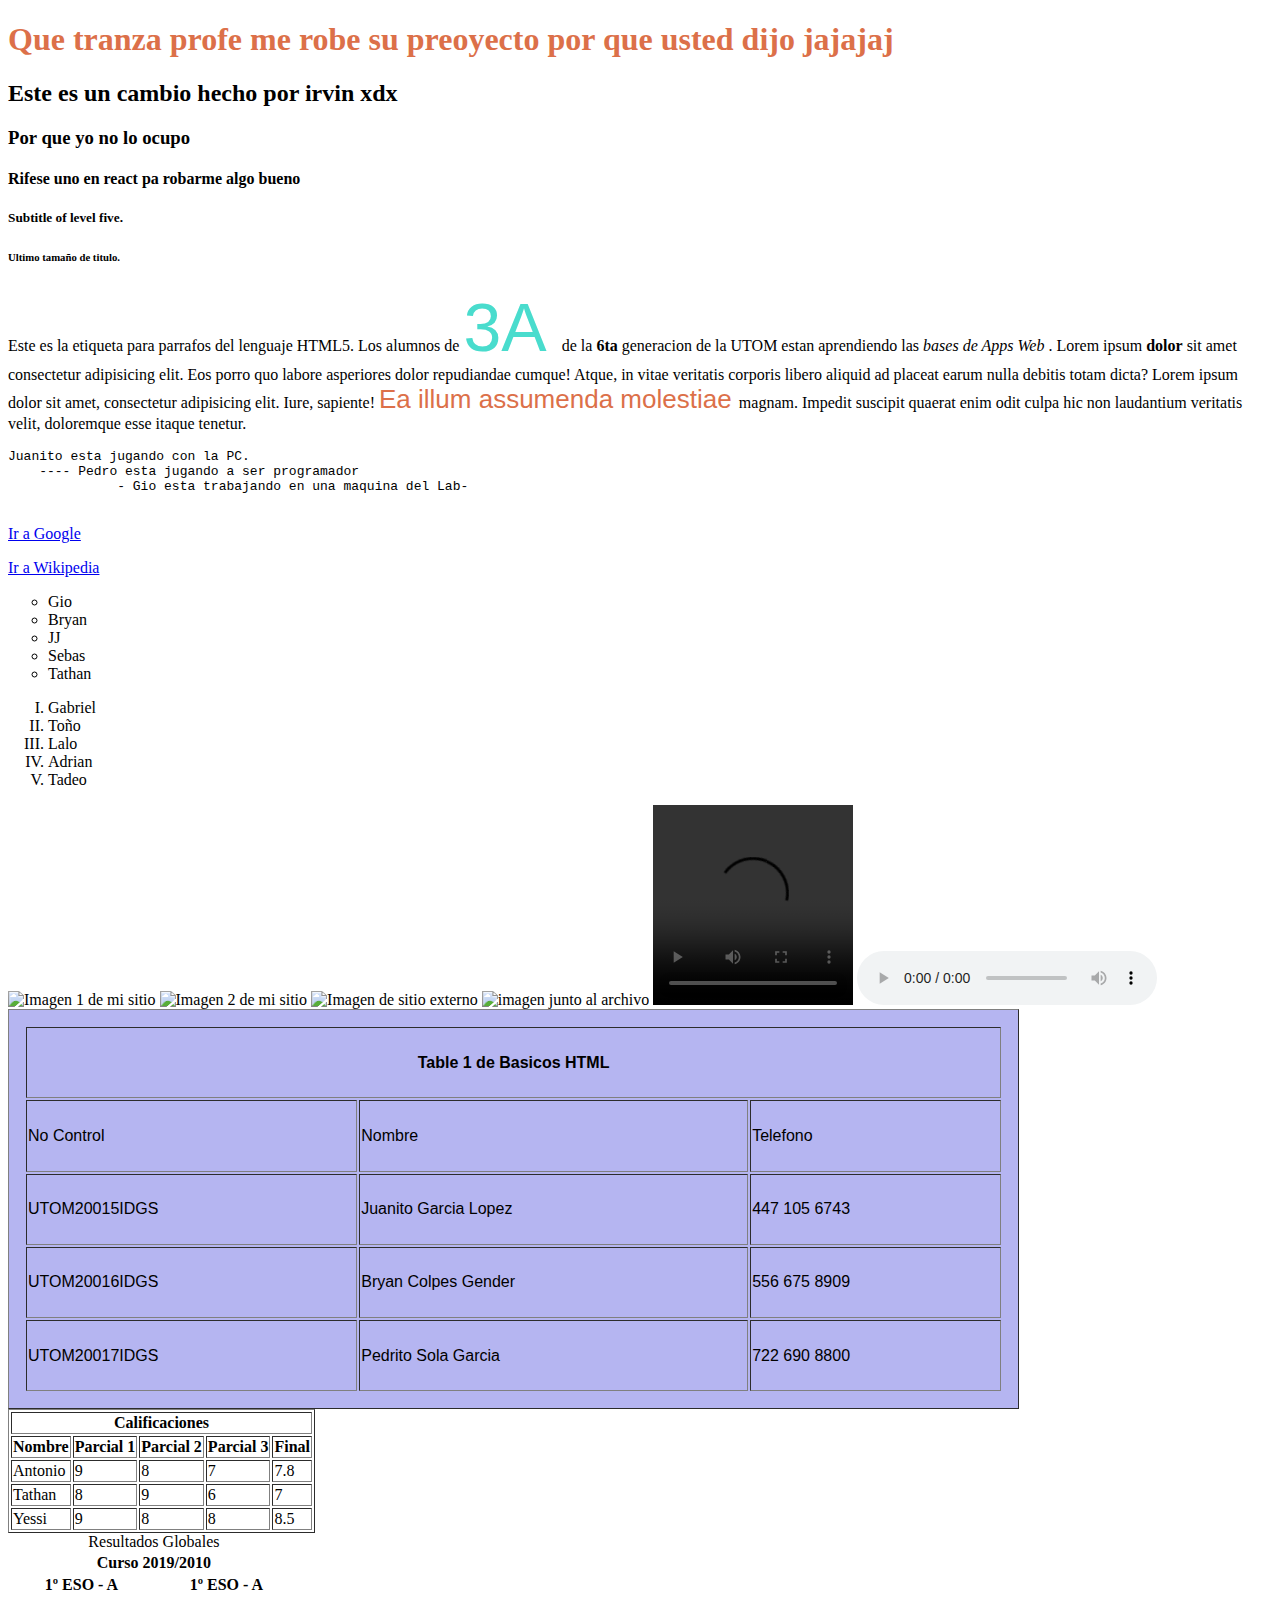
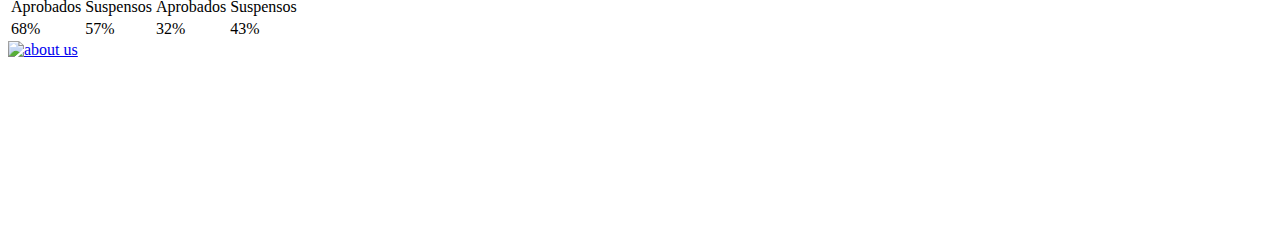
==== index.html @ 326a5d99 "Merge pull request #5 from Irvin64/main" ====
<!DOCTYPE html>  <!-- Tipo de Archivo -> HTML5 -->
<html lang="es"> <!-- Etiqueta base del archivo -->
<head>  <!-- Cabeza del sitio donde encontramos los metadatos y estilos -->
  <meta charset="UTF-8">  <!-- Tipo de Escritura (incluye la ñ) -->
  <meta http-equiv="X-UA-Compatible" content="IE=edge">  <!-- compatibilidad con Internet Explorer -->
  <meta name="viewport" content="width=device-width, initial-scale=1.0">  <!-- Permite la responsividad -->
  <meta name="description" content="Este es el primer Hola mundo de HTML de la clase Apps web">
  <meta name="author" content="Tim Rvys" />
  <meta name="keywords" content="hola, mundo, apps, web, tic, utom" />
  <title>Repositorio Profe</title>
  <style>
    h1 {
      color: #dc7049;
    }
    span {
      color: #49dccd;
      font-family:'Franklin Gothic Medium', 'Arial Narrow', Arial, sans-serif;
      font-size: 68px;
    }
    #segundo{
      color: #dc7049;
      font-size: 26px;
    }
  </style>
  <link rel="stylesheet" href="">
</head>
<body>
  <h1>Que tranza profe me robe su preoyecto por que usted dijo jajajaj</h1>
  <h2>Este es un cambio hecho por irvin xdx</h2>
  <h3>Por que yo no lo ocupo</h3>
  <h4>Rifese uno en react pa robarme algo bueno</h4>
  <h5>Subtitle of level five.</h5>
  <h6>Ultimo tamaño de titulo.</h6>
  <p>Este es la etiqueta para parrafos del lenguaje HTML5.
    Los alumnos de <span> 3A </span> de la <b> 6ta </b> generacion de la UTOM estan
    aprendiendo las <i> bases de Apps Web </i>.
    Lorem ipsum <strong>dolor</strong> sit amet consectetur adipisicing elit. Eos 
    porro quo labore asperiores dolor repudiandae cumque! Atque, 
    in vitae veritatis corporis libero aliquid ad placeat earum 
    nulla debitis totam dicta?
    Lorem ipsum dolor sit amet, consectetur adipisicing elit. Iure, 
    sapiente! <span id="segundo">Ea illum assumenda molestiae </span> magnam. Impedit suscipit 
    quaerat enim odit culpa hic non laudantium veritatis velit, 
    doloremque esse itaque tenetur.
  </p>
  <pre>Juanito esta jugando con la PC.
    ---- Pedro esta jugando a ser programador        
              - Gio esta trabajando en una maquina del Lab-
  </pre>
  <p>
  <a href="https://www.google.com"> Ir a Google </a>
  </p>
  <a href="https://www.wikipedia.com" target="_blank" rel="noopener noreferrer"> Ir a Wikipedia </a>

  <ul type="circle">   <!-- square -->
    <li>Gio</li>
    <li>Bryan</li>
    <li>JJ</li>
    <li>Sebas</li>
    <li>Tathan</li>
  </ul>
  <ol type="I">     <!-- a, A, i, I -->
    <li>Gabriel</li>
    <li>Toño</li>
    <li>Lalo</li>
    <li>Adrian</li>
    <li>Tadeo</li>
  </ol>

  <img src="./images/graficas/imagen1.jpg" alt="Imagen 1 de mi sitio" width="300" height="300" />
  <img src="./images/portables/icono.png" alt="Imagen 2 de mi sitio" width="200" height="200" />
  <img src="https://www.ionos.es/digitalguide/fileadmin/DigitalGuide/Teaser/web-apps-t.jpg" alt="Imagen de sitio externo" width="350" height="350" />
  
  <img src="./favicon.png" width="200" height="200" alt="imagen junto al archivo"/>

  <!-- TAREA etiquetas de video y de audio -->
  <video src="./videos/video1.mp4" controls  width="200" height="200">
  </video>
  <audio src="./audios/musica2.mp3" controls ></audio>
  <!-- <iframe width="560" height="315" 
  src="https://www.youtube.com/embed/rJuk_PHKQME" 
  title="YouTube video player" frameborder="0" 
  allow="accelerometer; autoplay; clipboard-write; encrypted-media; gyroscope; picture-in-picture" allowfullscreen></iframe> -->
  
  <table border="1" 
  style="width:80%; height:400px; padding: 15px; background-color:#b5b5f1; 
  font-family: 'Segoe UI', Tahoma, Geneva, Verdana, sans-serif;">     <!-- Para hacer la tabla -->
    <tr>            <!-- th Es para los titulos de las tablas -->
      <th colspan="3">Table 1 de Basicos HTML</th>     <!-- td Columnas de la tabla -->
    </tr>
    <tr>
      <td>No Control</td>
      <td>Nombre</td>
      <td>Telefono</td>
    </tr>       <!-- tr Son para los renglones de la tabla -->
    <tr>
      <td>UTOM20015IDGS</td>
      <td>Juanito Garcia Lopez</td>
      <td>447 105 6743</td>
    </tr>
    <tr>
      <td>UTOM20016IDGS</td>
      <td>Bryan Colpes Gender</td>
      <td>556 675 8909</td>
    </tr>
    <tr>
      <td>UTOM20017IDGS</td>
      <td>Pedrito Sola Garcia</td>
      <td>722 690 8800</td>
    </tr>
  </table>

  <table border="1">
    <thead>
      <tr>
        <th colspan="5">Calificaciones</th>
      </tr>
      <tr>
        <th>Nombre</th>
        <th>Parcial 1</th>
        <th>Parcial 2</th>
        <th>Parcial 3</th>
        <th>Final</th>
      </tr>
    </thead>
    <tbody>
      <tr>
        <td>Antonio</td>
        <td>9</td>
        <td>8</td>
        <td>7</td>
        <td>7.8</td>
      </tr>
      <tr>
        <td>Tathan</td>
        <td>8</td>
        <td>9</td>
        <td>6</td>
        <td>7</td>
      </tr>
      <tr>
        <td>Yessi</td>
        <td>9</td>
        <td>8</td>
        <td>8</td>
        <td>8.5</td>
      </tr>
    </tbody>
  </table>
  <table>
    <caption>Resultados Globales</caption>
    <tr>
      <th colspan="4">Curso 2019/2010</th>
    </tr>
    <tr>
      <th colspan="2">1º ESO - A</th>
      <th colspan="2">1º ESO - A</th>
    </tr>
    <tr>
      <td>Aprobados</td>
      <td>Suspensos</td>
      <td>Aprobados</td>
      <td>Suspensos</td>
    </tr>
    <tr>
      <td>68%</td>
      <td>57%</td>
      <td>32%</td>
      <td>43%</td>
    </tr>
  </table>
  <!-- WWW 	Que es?, donde surgió?, porque surgió?. 
  Hosting	Tipos de hosting, ventajas y desventajas de cada uno, 
  ejemplos de cada uno.-->

  <a href="./about.html"> <img src="./images/graficas/next.jpg" alt="about us" 
    width="100" height="100"/> </a>

  <p>&nbsp;</p>
  <p>&nbsp;</p>
  <p>&nbsp;</p>
  <p>&nbsp;</p>
  <p>&nbsp;</p>
</body>
</html>
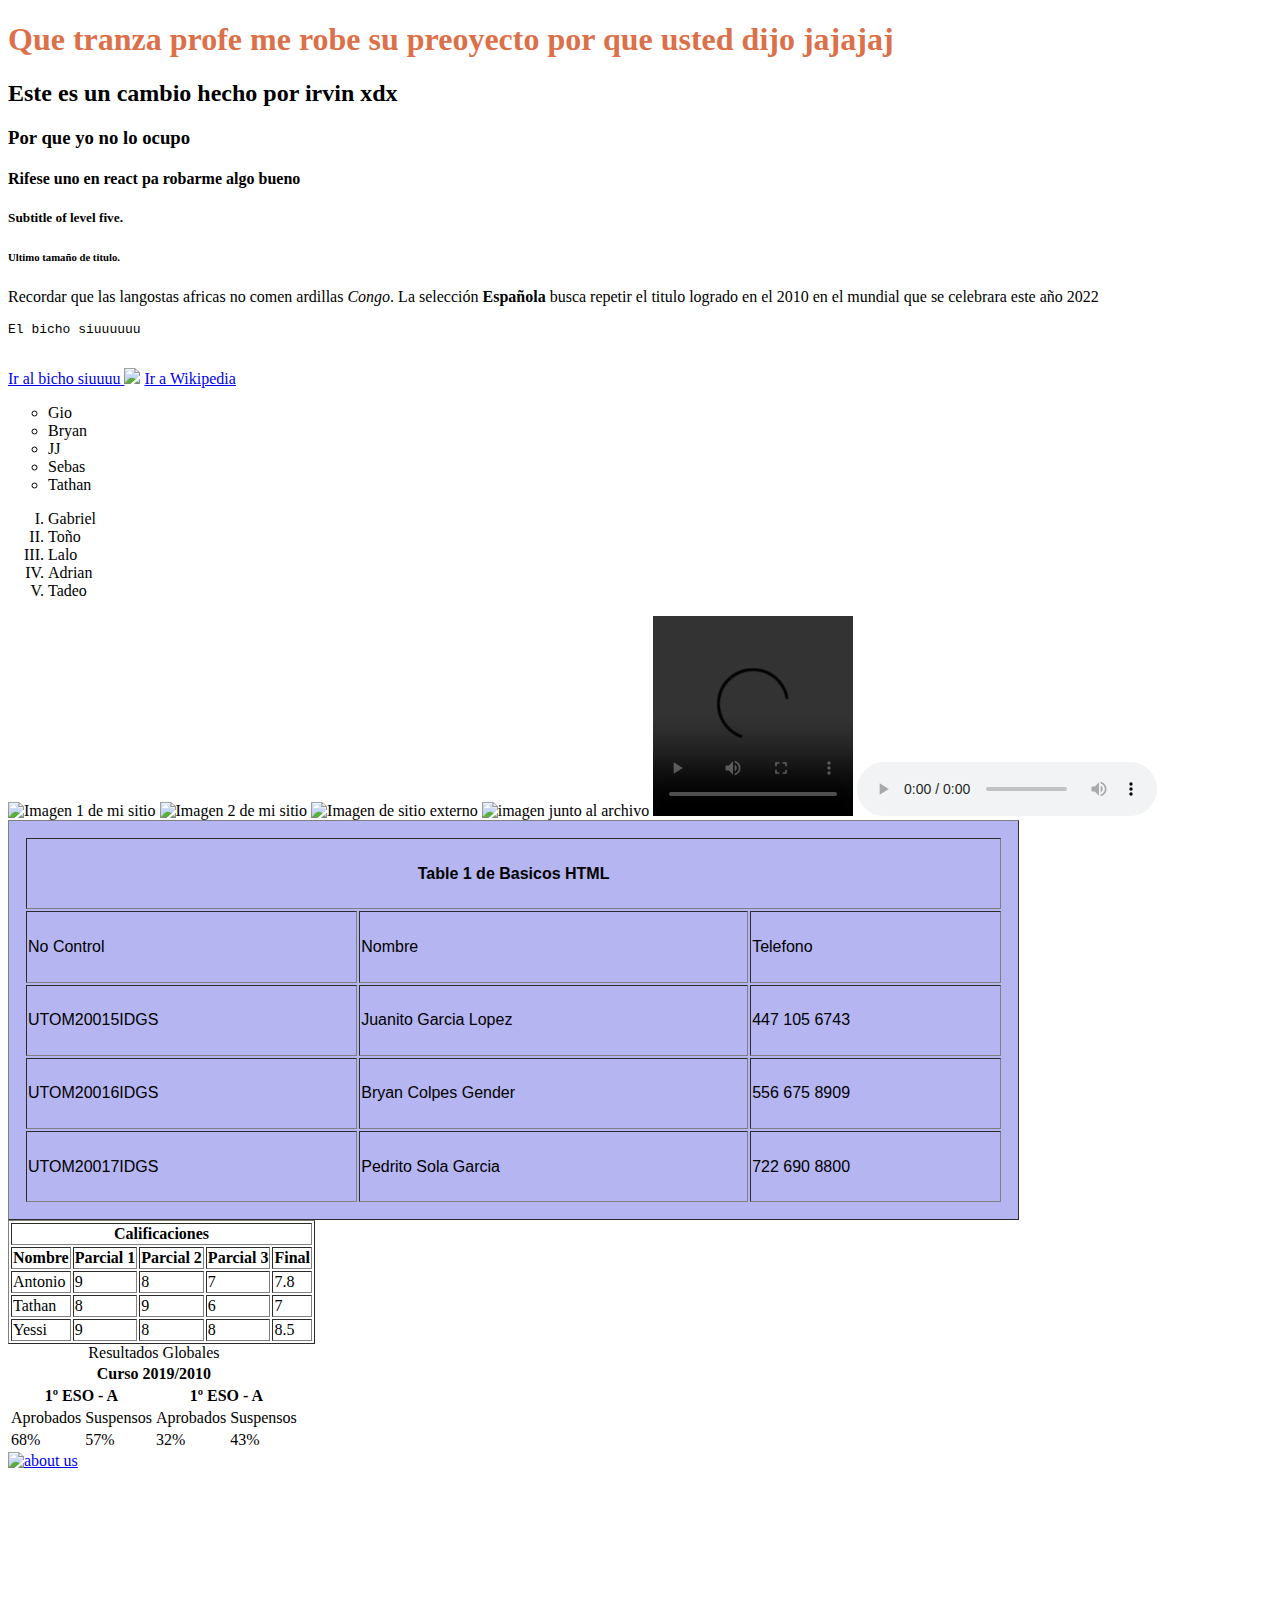
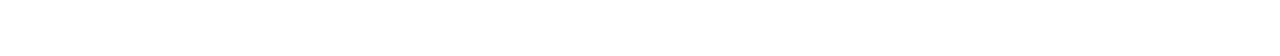
==== commit 6cafa844: "Merge branch 'main' into main" ====
--- a/index.html
+++ b/index.html
@@ -7,7 +7,9 @@
   <meta name="description" content="Este es el primer Hola mundo de HTML de la clase Apps web">
   <meta name="author" content="Tim Rvys" />
   <meta name="keywords" content="hola, mundo, apps, web, tic, utom" />
-  <title>Repositorio Profe</title>
+
+  <title>Hola Mundo Soy Cesar</title>
+
   <style>
     h1 {
       color: #dc7049;
@@ -31,25 +33,16 @@
   <h4>Rifese uno en react pa robarme algo bueno</h4>
   <h5>Subtitle of level five.</h5>
   <h6>Ultimo tamaño de titulo.</h6>
-  <p>Este es la etiqueta para parrafos del lenguaje HTML5.
-    Los alumnos de <span> 3A </span> de la <b> 6ta </b> generacion de la UTOM estan
-    aprendiendo las <i> bases de Apps Web </i>.
-    Lorem ipsum <strong>dolor</strong> sit amet consectetur adipisicing elit. Eos 
-    porro quo labore asperiores dolor repudiandae cumque! Atque, 
-    in vitae veritatis corporis libero aliquid ad placeat earum 
-    nulla debitis totam dicta?
-    Lorem ipsum dolor sit amet, consectetur adipisicing elit. Iure, 
-    sapiente! <span id="segundo">Ea illum assumenda molestiae </span> magnam. Impedit suscipit 
-    quaerat enim odit culpa hic non laudantium veritatis velit, 
-    doloremque esse itaque tenetur.
+  <p>Recordar que las langostas africas no comen ardillas<i> Congo</i>.
+    La selección <strong>Española</strong> busca repetir el titulo logrado en el 2010 en el mundial que se celebrara este año 2022
+    
   </p>
-  <pre>Juanito esta jugando con la PC.
-    ---- Pedro esta jugando a ser programador        
-              - Gio esta trabajando en una maquina del Lab-
+  <pre>El bicho siuuuuuu
   </pre>
   <p>
-  <a href="https://www.google.com"> Ir a Google </a>
-  </p>
+  <a href="https://www.google.com/search?q=el+bicho&tbm=isch&ved=2ahUKEwj3gtGcn7z4AhUmB50JHXZABLEQ2-cCegQIABAA&oq=el+bicho&gs_lcp=CgNpbWcQA1D-BVi7DGD1DWgAcAB4AIABAIgBAJIBAJgBAKABAaoBC2d3cy13aXotaW1nwAEB&sclient=img&ei=noSwYve7AaaO9PwP9oCRiAs&bih=661&biw=1366#imgrc=-1KSlJQYyQQ12M"> Ir al bicho siuuuu </a>
+  <img src="https://www.mediotiempo.com/futbol/historia-bicho-apodo-espanol-cristiano-ronaldo"
+</p>
   <a href="https://www.wikipedia.com" target="_blank" rel="noopener noreferrer"> Ir a Wikipedia </a>
 
   <ul type="circle">   <!-- square -->
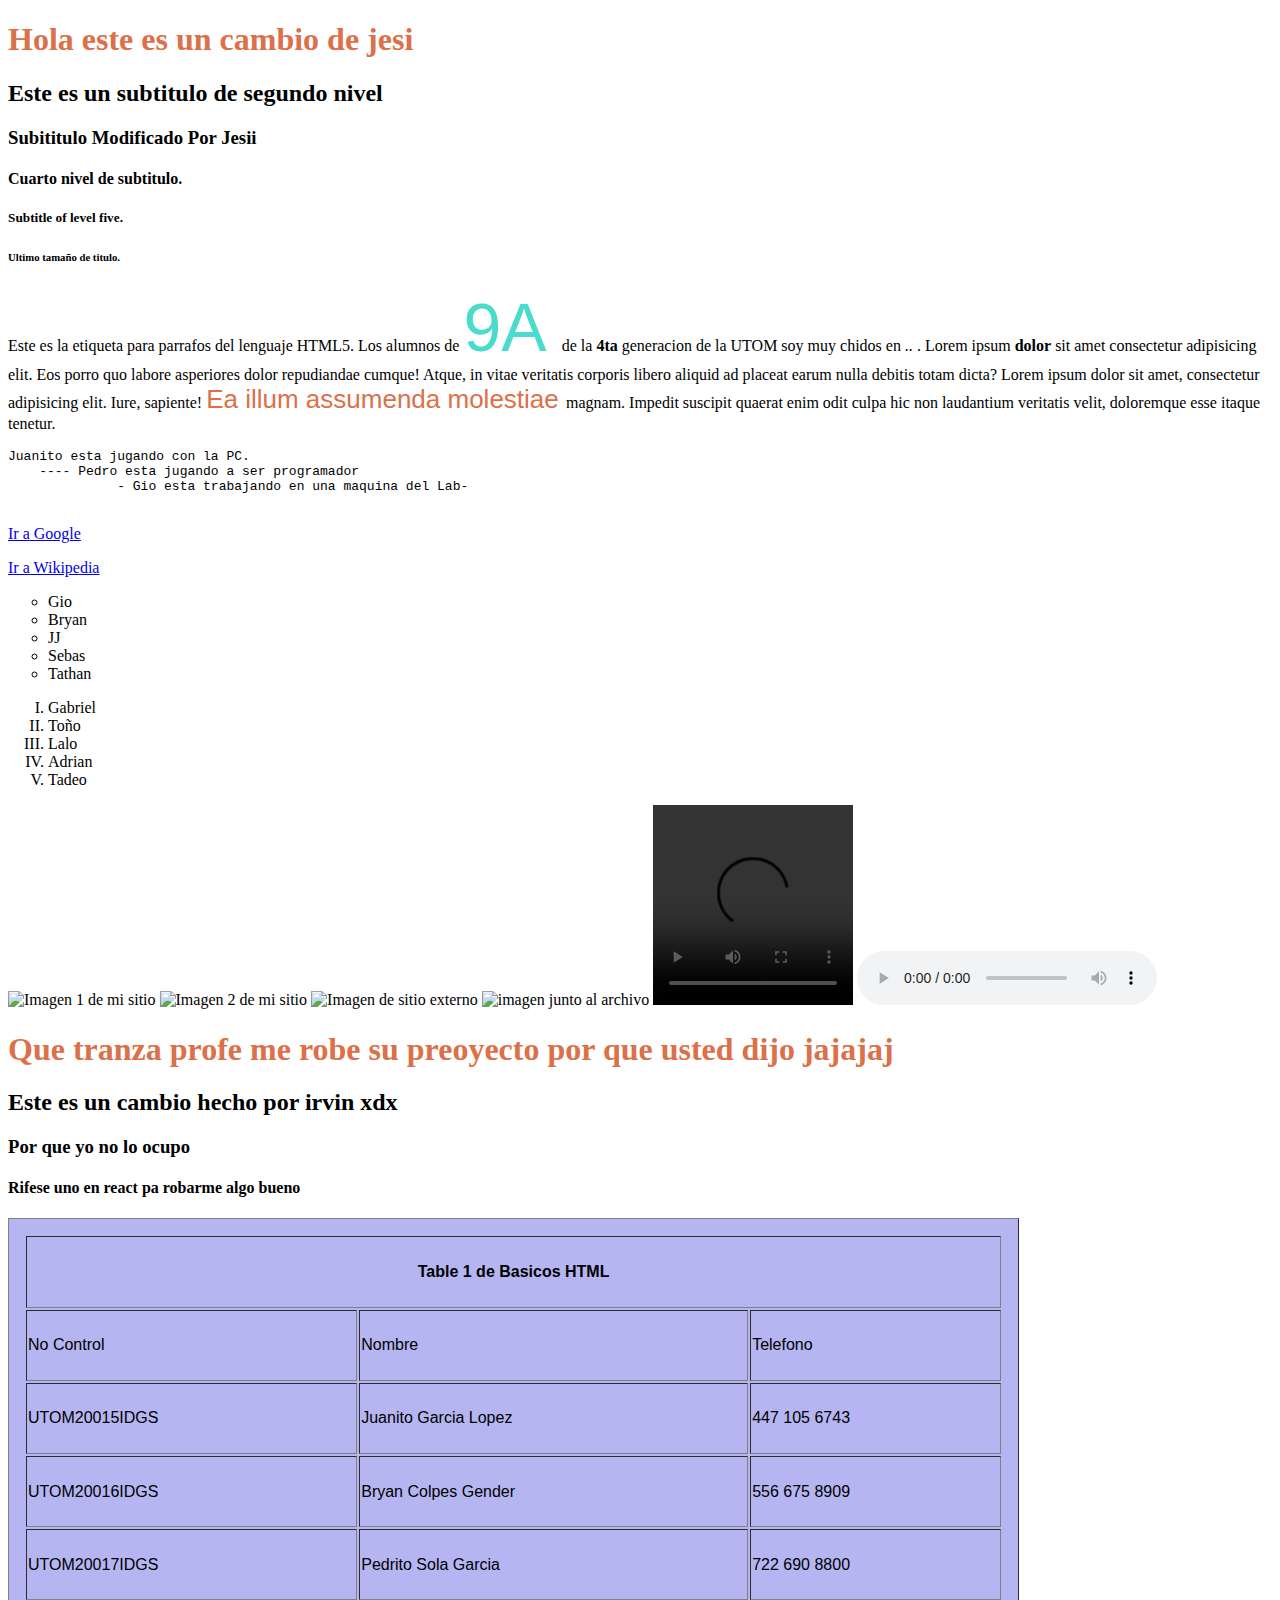
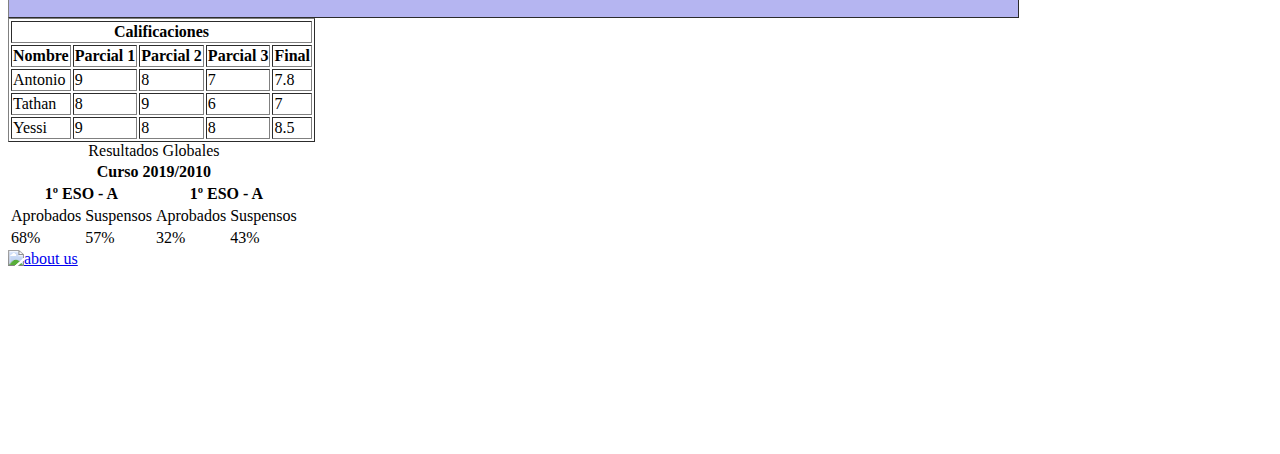
==== commit 67e3eb01: "Merge branch 'main' into main" ====
--- a/index.html
+++ b/index.html
@@ -7,9 +7,7 @@
   <meta name="description" content="Este es el primer Hola mundo de HTML de la clase Apps web">
   <meta name="author" content="Tim Rvys" />
   <meta name="keywords" content="hola, mundo, apps, web, tic, utom" />
-
-  <title>Hola Mundo Soy Cesar</title>
-
+  <title>Repositorio Profe</title>
   <style>
     h1 {
       color: #dc7049;
@@ -27,22 +25,33 @@
   <link rel="stylesheet" href="">
 </head>
 <body>
-  <h1>Que tranza profe me robe su preoyecto por que usted dijo jajajaj</h1>
-  <h2>Este es un cambio hecho por irvin xdx</h2>
-  <h3>Por que yo no lo ocupo</h3>
-  <h4>Rifese uno en react pa robarme algo bueno</h4>
+
+  <h1>Hola este es un cambio de jesi</h1>
+  <h2>Este es un subtitulo de segundo nivel</h2>
+  <h3>Subititulo Modificado Por Jesii</h3>
+  <h4>Cuarto nivel de subtitulo.</h4>
+
   <h5>Subtitle of level five.</h5>
   <h6>Ultimo tamaño de titulo.</h6>
-  <p>Recordar que las langostas africas no comen ardillas<i> Congo</i>.
-    La selección <strong>Española</strong> busca repetir el titulo logrado en el 2010 en el mundial que se celebrara este año 2022
-    
+  <p>Este es la etiqueta para parrafos del lenguaje HTML5.
+    Los alumnos de <span> 9A </span> de la <b> 4ta </b> generacion de la UTOM  soy muy 
+    chidos en <i>.. </i>.
+    Lorem ipsum <strong>dolor</strong> sit amet consectetur adipisicing elit. Eos 
+    porro quo labore asperiores dolor repudiandae cumque! Atque, 
+    in vitae veritatis corporis libero aliquid ad placeat earum 
+    nulla debitis totam dicta?
+    Lorem ipsum dolor sit amet, consectetur adipisicing elit. Iure, 
+    sapiente! <span id="segundo">Ea illum assumenda molestiae </span> magnam. Impedit suscipit 
+    quaerat enim odit culpa hic non laudantium veritatis velit, 
+    doloremque esse itaque tenetur.
   </p>
-  <pre>El bicho siuuuuuu
+  <pre>Juanito esta jugando con la PC.
+    ---- Pedro esta jugando a ser programador        
+              - Gio esta trabajando en una maquina del Lab-
   </pre>
   <p>
-  <a href="https://www.google.com/search?q=el+bicho&tbm=isch&ved=2ahUKEwj3gtGcn7z4AhUmB50JHXZABLEQ2-cCegQIABAA&oq=el+bicho&gs_lcp=CgNpbWcQA1D-BVi7DGD1DWgAcAB4AIABAIgBAJIBAJgBAKABAaoBC2d3cy13aXotaW1nwAEB&sclient=img&ei=noSwYve7AaaO9PwP9oCRiAs&bih=661&biw=1366#imgrc=-1KSlJQYyQQ12M"> Ir al bicho siuuuu </a>
-  <img src="https://www.mediotiempo.com/futbol/historia-bicho-apodo-espanol-cristiano-ronaldo"
-</p>
+  <a href="https://www.google.com"> Ir a Google </a>
+  </p>
   <a href="https://www.wikipedia.com" target="_blank" rel="noopener noreferrer"> Ir a Wikipedia </a>
 
   <ul type="circle">   <!-- square -->
@@ -74,6 +83,10 @@
   src="https://www.youtube.com/embed/rJuk_PHKQME" 
   title="YouTube video player" frameborder="0" 
   allow="accelerometer; autoplay; clipboard-write; encrypted-media; gyroscope; picture-in-picture" allowfullscreen></iframe> -->
+  <h1>Que tranza profe me robe su preoyecto por que usted dijo jajajaj</h1>
+  <h2>Este es un cambio hecho por irvin xdx</h2>
+  <h3>Por que yo no lo ocupo</h3>
+  <h4>Rifese uno en react pa robarme algo bueno</h4>
   
   <table border="1" 
   style="width:80%; height:400px; padding: 15px; background-color:#b5b5f1; 
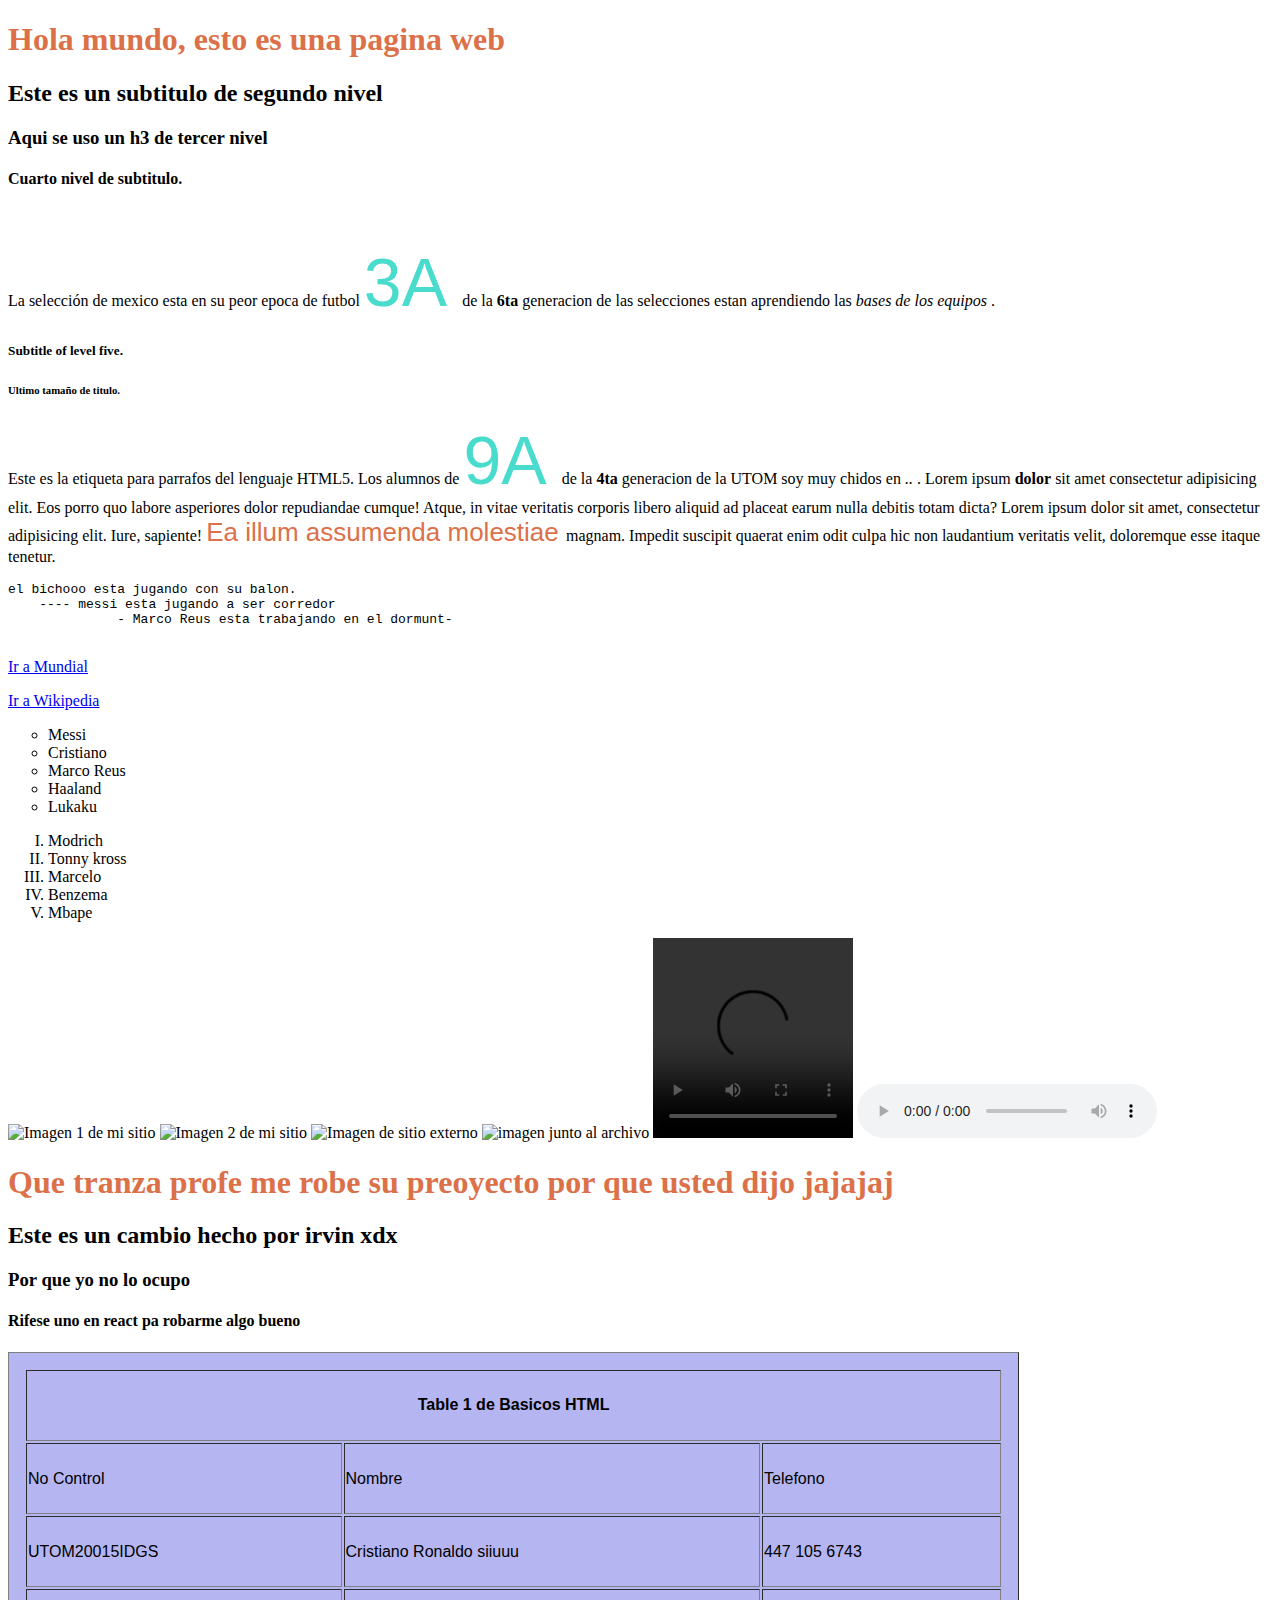
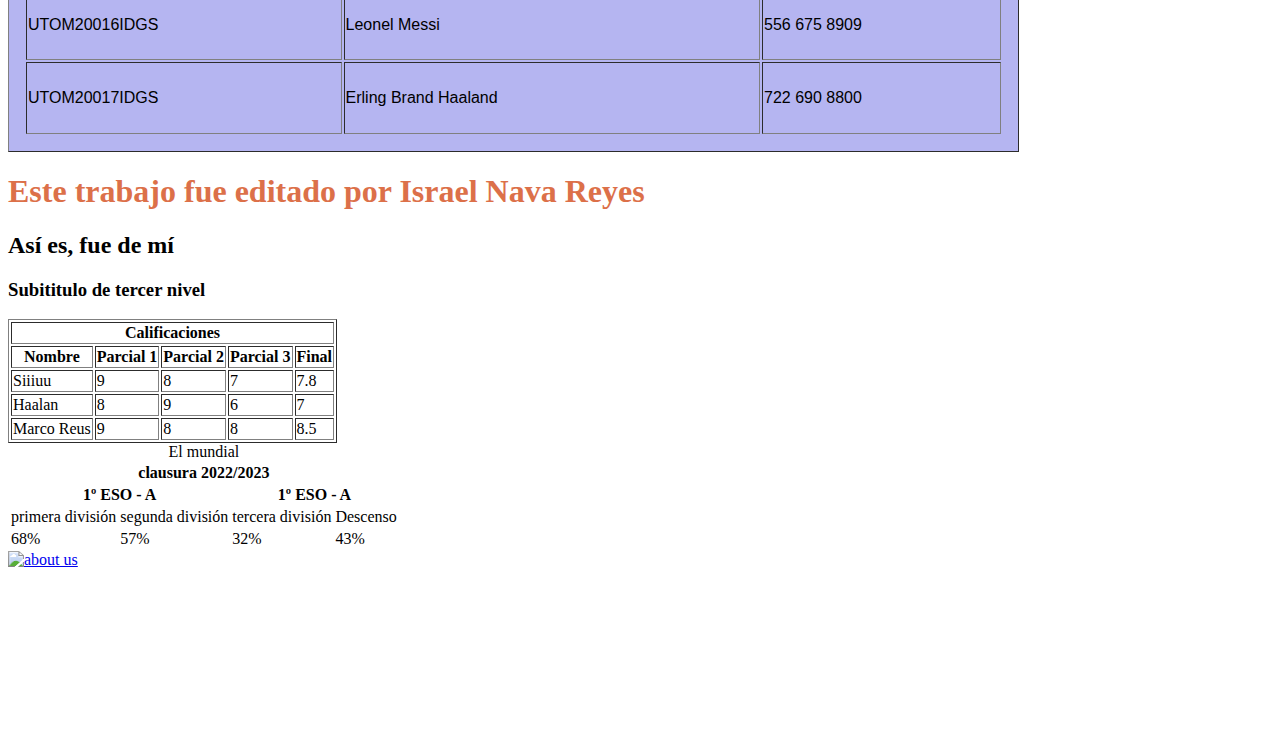
==== commit 72585e30: "Merge pull request #6 from urdiera/main" ====
--- a/index.html
+++ b/index.html
@@ -7,7 +7,7 @@
   <meta name="description" content="Este es el primer Hola mundo de HTML de la clase Apps web">
   <meta name="author" content="Tim Rvys" />
   <meta name="keywords" content="hola, mundo, apps, web, tic, utom" />
-  <title>Repositorio Profe</title>
+  <title>Repositorio Profe Hola a todos</title>
   <style>
     h1 {
       color: #dc7049;
@@ -25,12 +25,13 @@
   <link rel="stylesheet" href="">
 </head>
 <body>
-
-  <h1>Hola este es un cambio de jesi</h1>
+  <h1>Hola mundo, esto es una pagina web</h1>
   <h2>Este es un subtitulo de segundo nivel</h2>
-  <h3>Subititulo Modificado Por Jesii</h3>
+  <h3>Aqui se uso un h3 de tercer nivel</h3>
   <h4>Cuarto nivel de subtitulo.</h4>
-
+<img src="https://bolavip.com/__export/1636584179066/sites/bolavip/img/2021/11/10/cr7-barcelona-1920x1080_crop1636584155741.png_242310155.png" alt="">
+  <p>La selección de mexico esta en su peor epoca de futbol <span> 3A </span> de la <b> 6ta </b> generacion de las selecciones estan
+    aprendiendo las <i> bases de los equipos </i>.
   <h5>Subtitle of level five.</h5>
   <h6>Ultimo tamaño de titulo.</h6>
   <p>Este es la etiqueta para parrafos del lenguaje HTML5.
@@ -45,28 +46,28 @@
     quaerat enim odit culpa hic non laudantium veritatis velit, 
     doloremque esse itaque tenetur.
   </p>
-  <pre>Juanito esta jugando con la PC.
-    ---- Pedro esta jugando a ser programador        
-              - Gio esta trabajando en una maquina del Lab-
+  <pre>el bichooo esta jugando con su balon.
+    ---- messi esta jugando a ser corredor        
+              - Marco Reus esta trabajando en el dormunt-
   </pre>
   <p>
-  <a href="https://www.google.com"> Ir a Google </a>
+  <a href="https://www.google.com"> Ir a Mundial </a>
   </p>
   <a href="https://www.wikipedia.com" target="_blank" rel="noopener noreferrer"> Ir a Wikipedia </a>
 
   <ul type="circle">   <!-- square -->
-    <li>Gio</li>
-    <li>Bryan</li>
-    <li>JJ</li>
-    <li>Sebas</li>
-    <li>Tathan</li>
+    <li>Messi</li>
+    <li>Cristiano</li>
+    <li>Marco Reus</li>
+    <li>Haaland</li>
+    <li>Lukaku</li>
   </ul>
   <ol type="I">     <!-- a, A, i, I -->
-    <li>Gabriel</li>
-    <li>Toño</li>
-    <li>Lalo</li>
-    <li>Adrian</li>
-    <li>Tadeo</li>
+    <li>Modrich</li>
+    <li>Tonny kross</li>
+    <li>Marcelo</li>
+    <li>Benzema</li>
+    <li>Mbape</li>
   </ol>
 
   <img src="./images/graficas/imagen1.jpg" alt="Imagen 1 de mi sitio" width="300" height="300" />
@@ -101,20 +102,23 @@
     </tr>       <!-- tr Son para los renglones de la tabla -->
     <tr>
       <td>UTOM20015IDGS</td>
-      <td>Juanito Garcia Lopez</td>
+      <td>Cristiano Ronaldo siiuuu</td>
       <td>447 105 6743</td>
     </tr>
     <tr>
       <td>UTOM20016IDGS</td>
-      <td>Bryan Colpes Gender</td>
+      <td>Leonel Messi</td>
       <td>556 675 8909</td>
     </tr>
     <tr>
       <td>UTOM20017IDGS</td>
-      <td>Pedrito Sola Garcia</td>
+      <td>Erling Brand Haaland</td>
       <td>722 690 8800</td>
     </tr>
   </table>
+  <h1>Este trabajo fue editado por Israel Nava Reyes</h1>
+  <h2>Así es, fue de mí</h2>
+  <h3>Subititulo de tercer nivel</h3>
 
   <table border="1">
     <thead>
@@ -131,21 +135,21 @@
     </thead>
     <tbody>
       <tr>
-        <td>Antonio</td>
+        <td>Siiiuu</td>
         <td>9</td>
         <td>8</td>
         <td>7</td>
         <td>7.8</td>
       </tr>
       <tr>
-        <td>Tathan</td>
+        <td>Haalan</td>
         <td>8</td>
         <td>9</td>
         <td>6</td>
         <td>7</td>
       </tr>
       <tr>
-        <td>Yessi</td>
+        <td>Marco Reus</td>
         <td>9</td>
         <td>8</td>
         <td>8</td>
@@ -154,19 +158,19 @@
     </tbody>
   </table>
   <table>
-    <caption>Resultados Globales</caption>
+    <caption>El mundial</caption>
     <tr>
-      <th colspan="4">Curso 2019/2010</th>
+      <th colspan="4">clausura 2022/2023</th>
     </tr>
     <tr>
       <th colspan="2">1º ESO - A</th>
       <th colspan="2">1º ESO - A</th>
     </tr>
     <tr>
-      <td>Aprobados</td>
-      <td>Suspensos</td>
-      <td>Aprobados</td>
-      <td>Suspensos</td>
+      <td>primera división</td>
+      <td>segunda división</td>
+      <td>tercera división</td>
+      <td>Descenso</td>
     </tr>
     <tr>
       <td>68%</td>
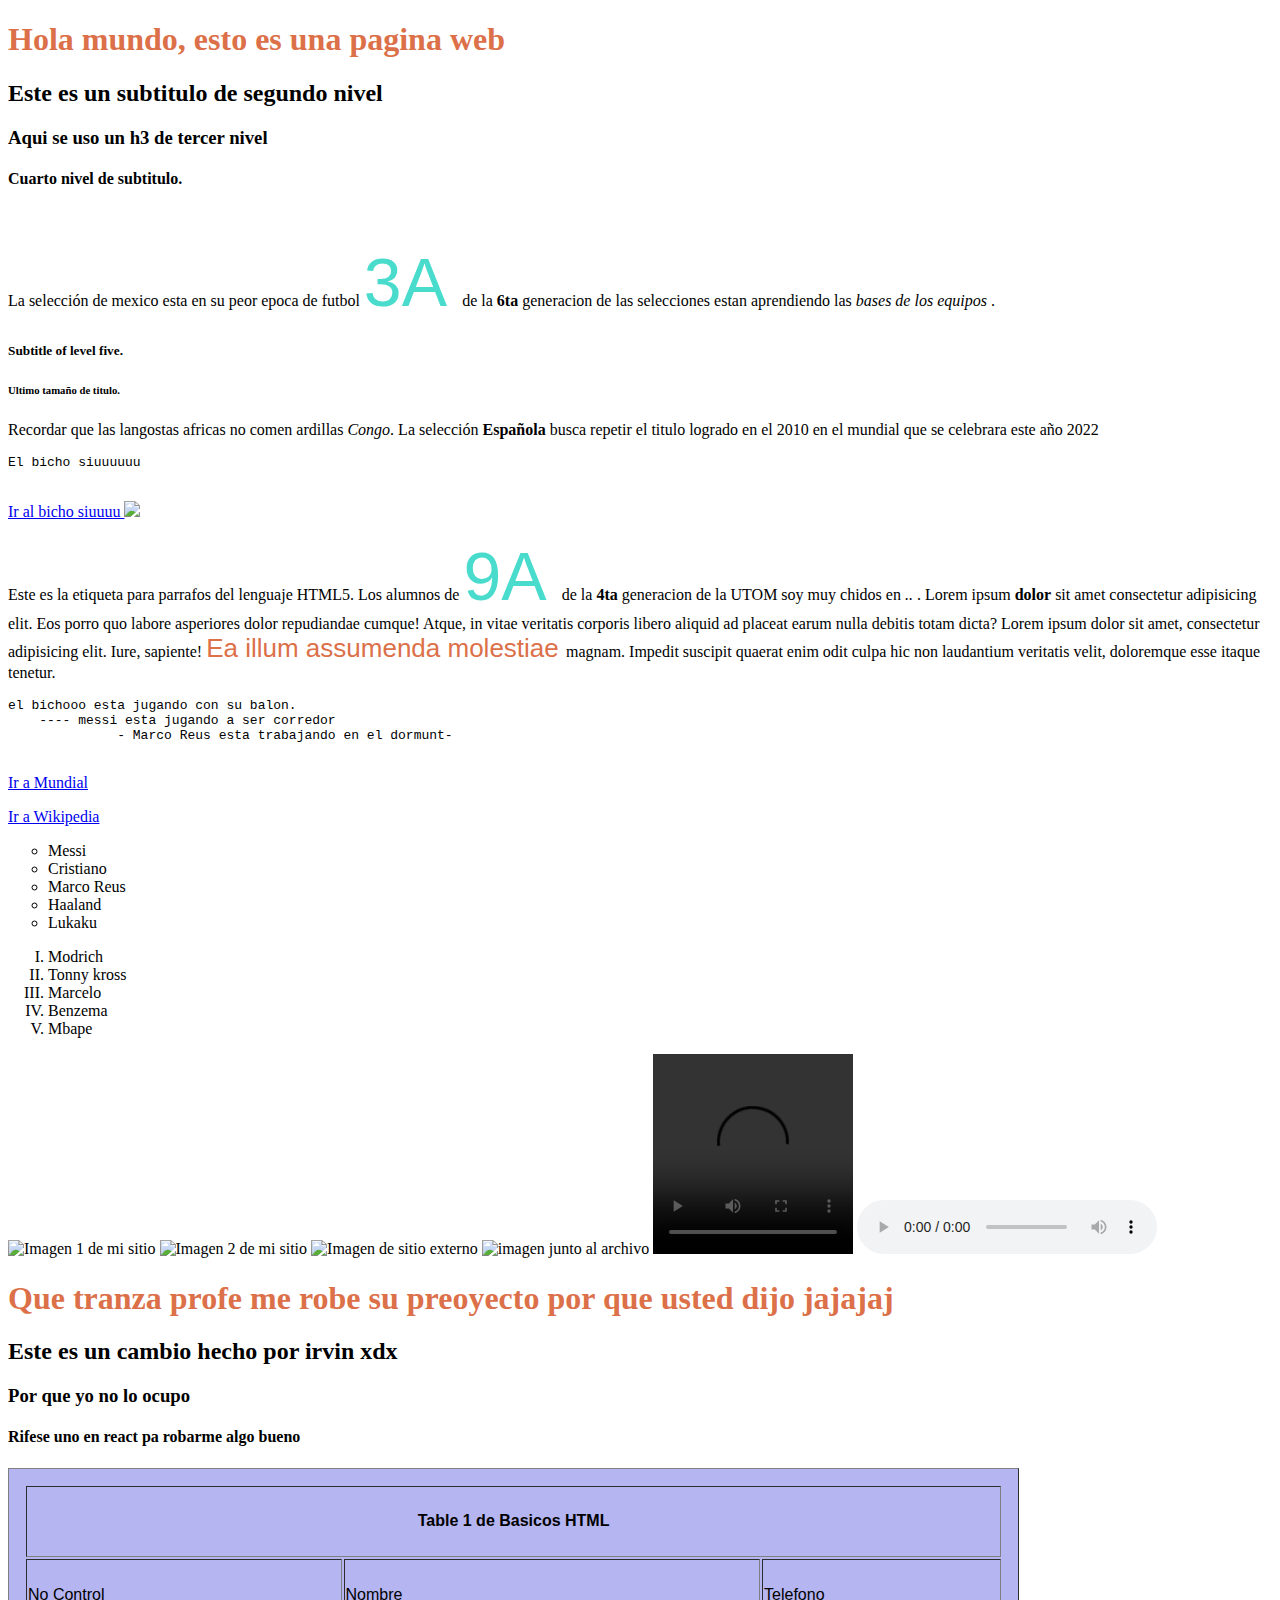
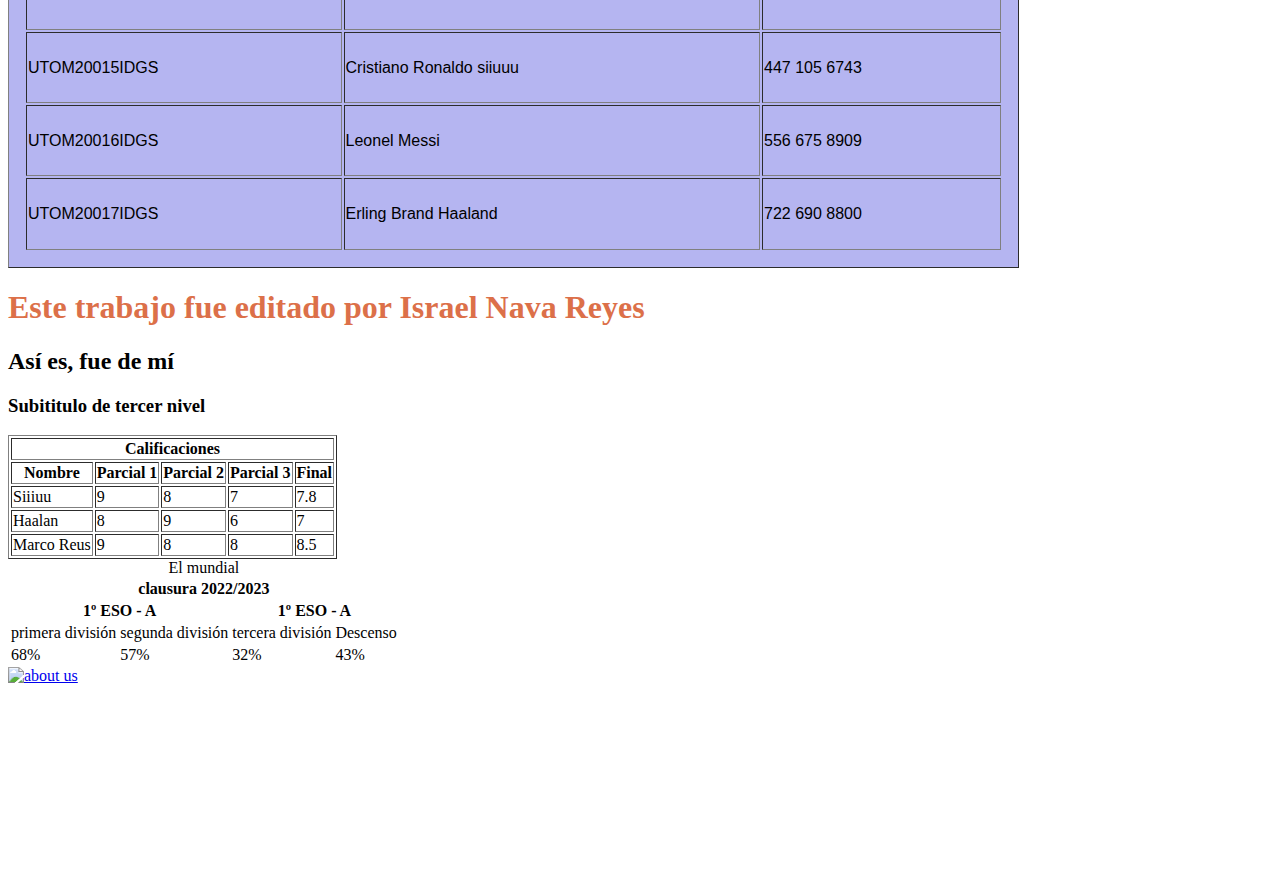
==== commit 99733524: "Merge branch 'main' into main" ====
--- a/index.html
+++ b/index.html
@@ -7,7 +7,9 @@
   <meta name="description" content="Este es el primer Hola mundo de HTML de la clase Apps web">
   <meta name="author" content="Tim Rvys" />
   <meta name="keywords" content="hola, mundo, apps, web, tic, utom" />
-  <title>Repositorio Profe Hola a todos</title>
+
+
+  <title>Repositorio Profe Hola a todos y de Cesar</title>
   <style>
     h1 {
       color: #dc7049;
@@ -34,6 +36,16 @@
     aprendiendo las <i> bases de los equipos </i>.
   <h5>Subtitle of level five.</h5>
   <h6>Ultimo tamaño de titulo.</h6>
+  <p>Recordar que las langostas africas no comen ardillas<i> Congo</i>.
+    La selección <strong>Española</strong> busca repetir el titulo logrado en el 2010 en el mundial que se celebrara este año 2022
+    
+  </p>
+  <pre>El bicho siuuuuuu
+  </pre>
+  <p>
+  <a href="https://www.google.com/search?q=el+bicho&tbm=isch&ved=2ahUKEwj3gtGcn7z4AhUmB50JHXZABLEQ2-cCegQIABAA&oq=el+bicho&gs_lcp=CgNpbWcQA1D-BVi7DGD1DWgAcAB4AIABAIgBAJIBAJgBAKABAaoBC2d3cy13aXotaW1nwAEB&sclient=img&ei=noSwYve7AaaO9PwP9oCRiAs&bih=661&biw=1366#imgrc=-1KSlJQYyQQ12M"> Ir al bicho siuuuu </a>
+  <img src="https://www.mediotiempo.com/futbol/historia-bicho-apodo-espanol-cristiano-ronaldo"
+</p>
   <p>Este es la etiqueta para parrafos del lenguaje HTML5.
     Los alumnos de <span> 9A </span> de la <b> 4ta </b> generacion de la UTOM  soy muy 
     chidos en <i>.. </i>.
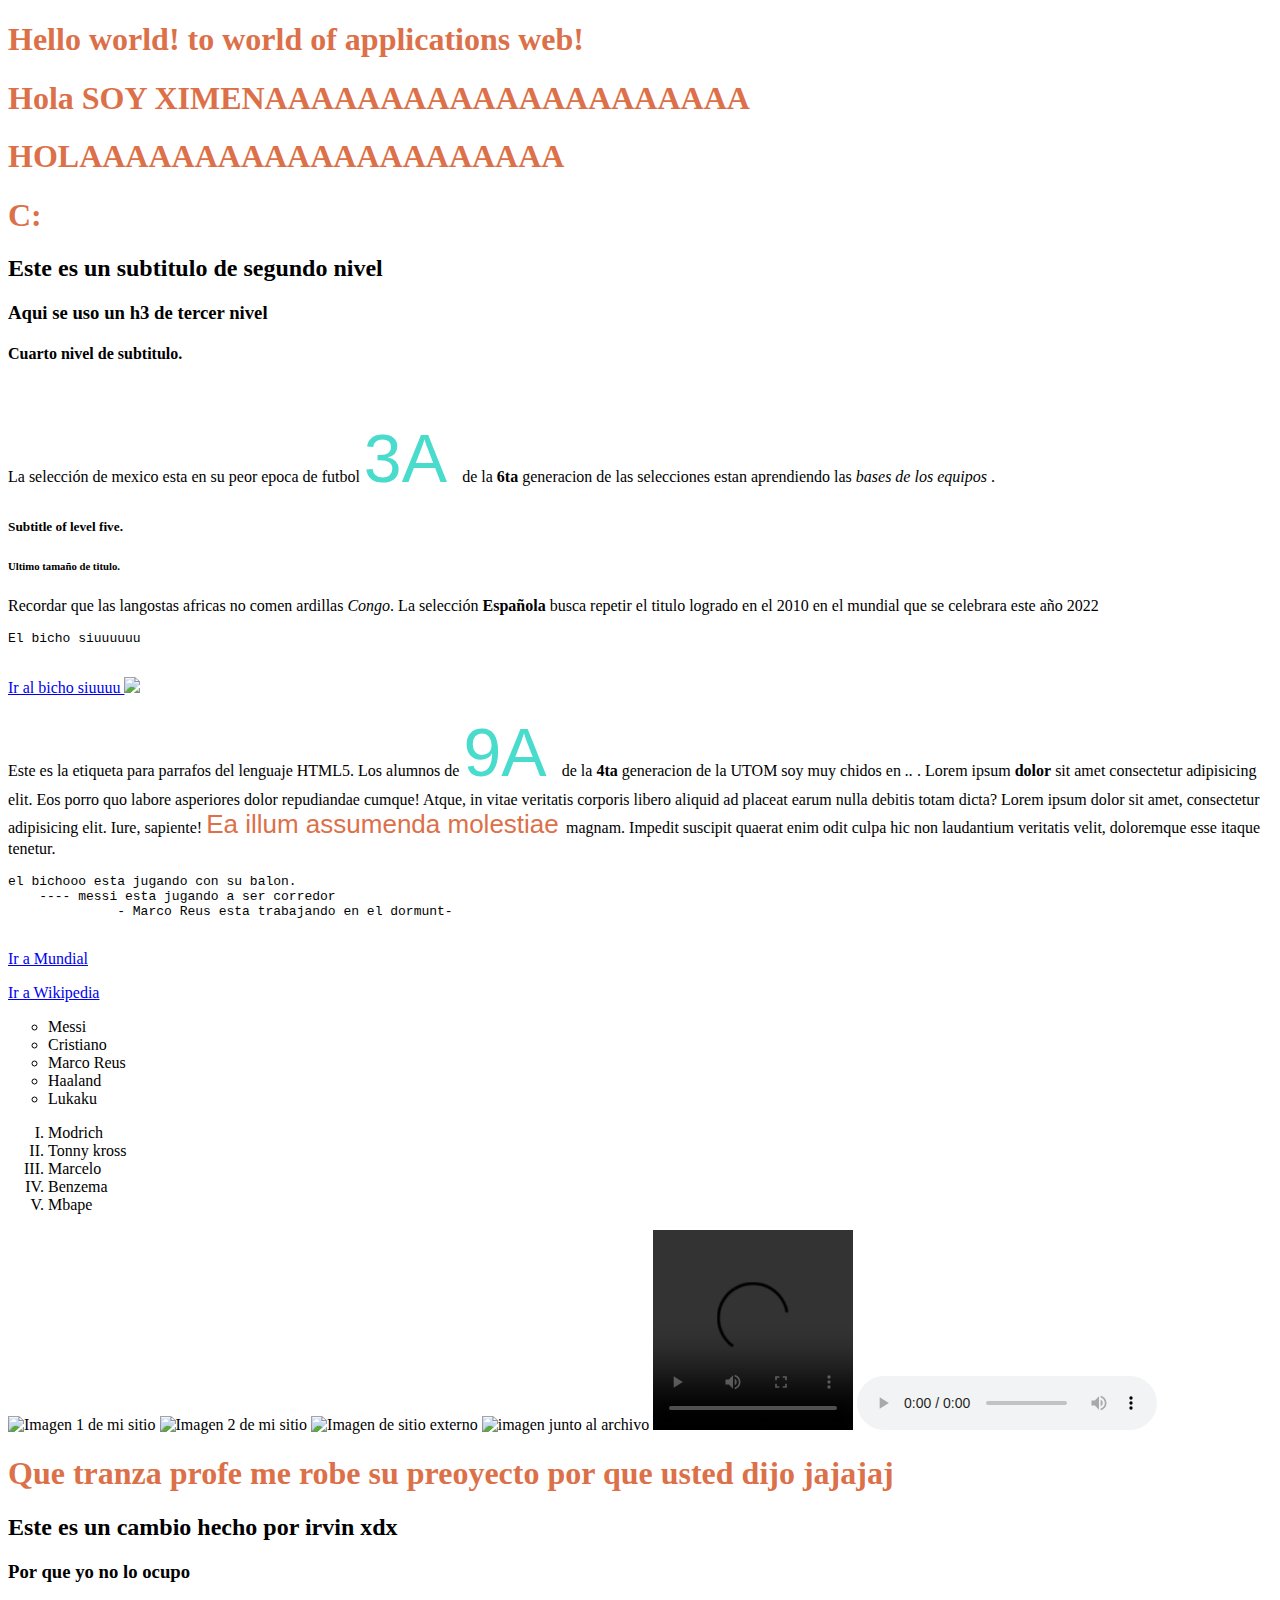
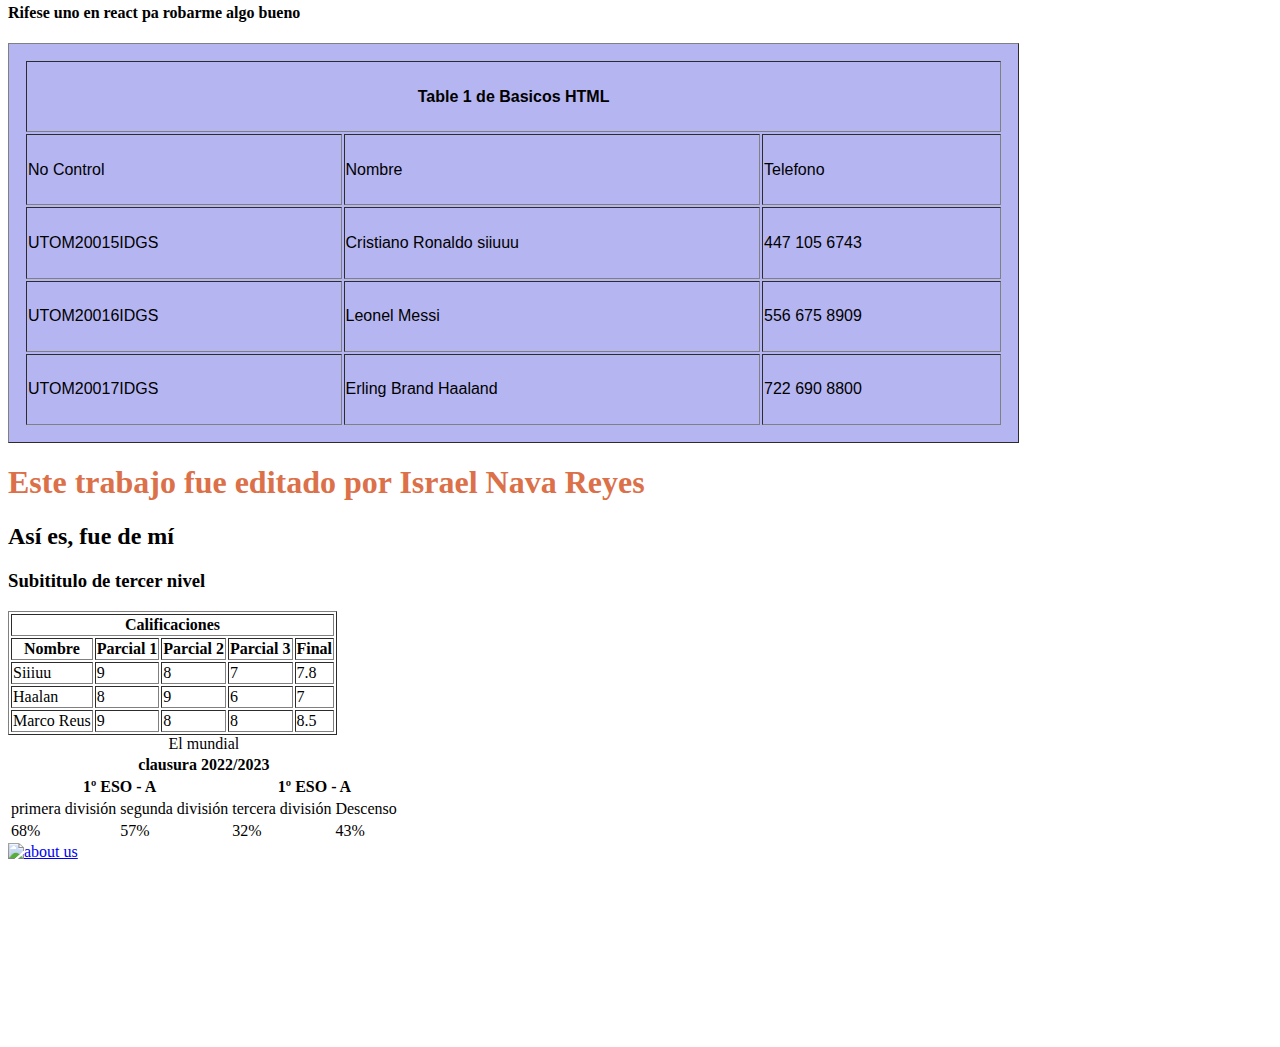
==== commit 8b309fa9: "Merge branch 'main' into main" ====
--- a/index.html
+++ b/index.html
@@ -27,7 +27,11 @@
   <link rel="stylesheet" href="">
 </head>
 <body>
-  <h1>Hola mundo, esto es una pagina web</h1>
+  <h1>Hello world! to world of applications web!</h1>
+  <h1>Hola SOY XIMENAAAAAAAAAAAAAAAAAAAAA</h1>
+  <h1>HOLAAAAAAAAAAAAAAAAAAAAA</h1>
+  <h1>C:</h1>
+
   <h2>Este es un subtitulo de segundo nivel</h2>
   <h3>Aqui se uso un h3 de tercer nivel</h3>
   <h4>Cuarto nivel de subtitulo.</h4>
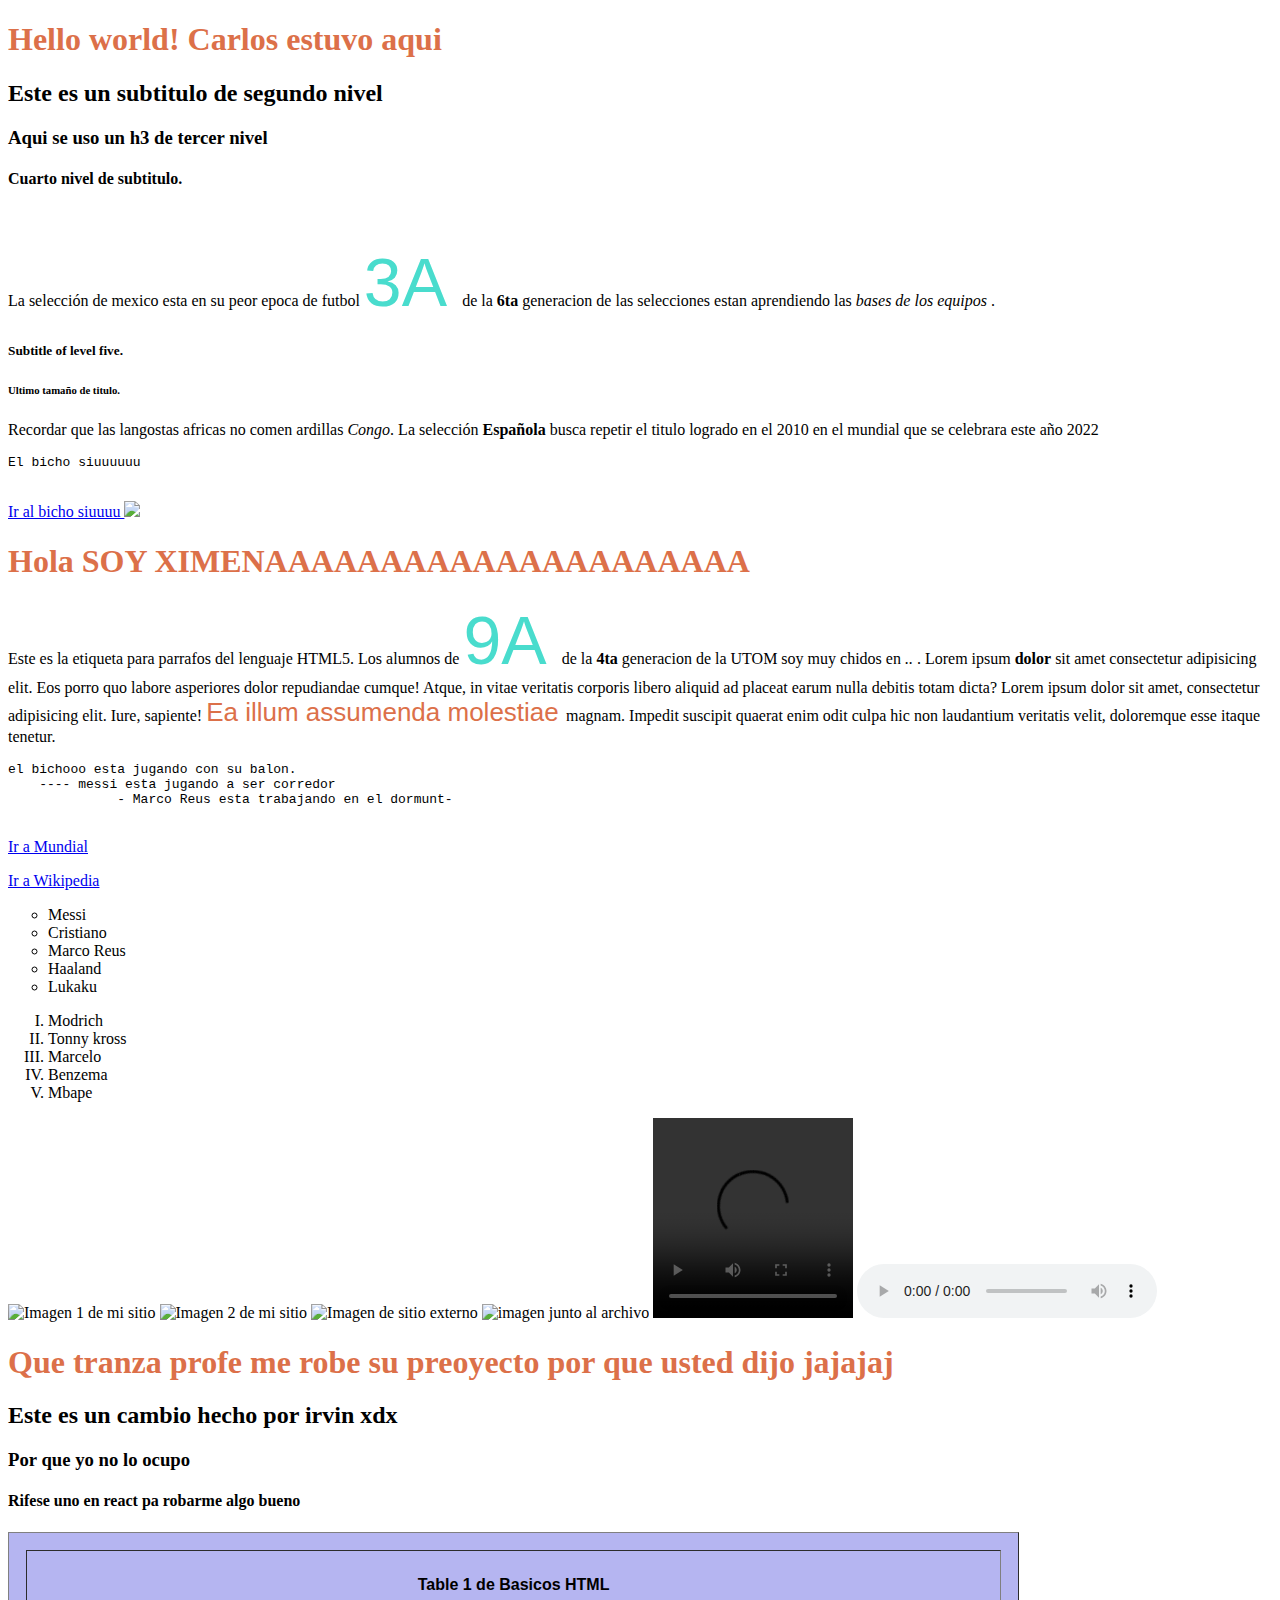
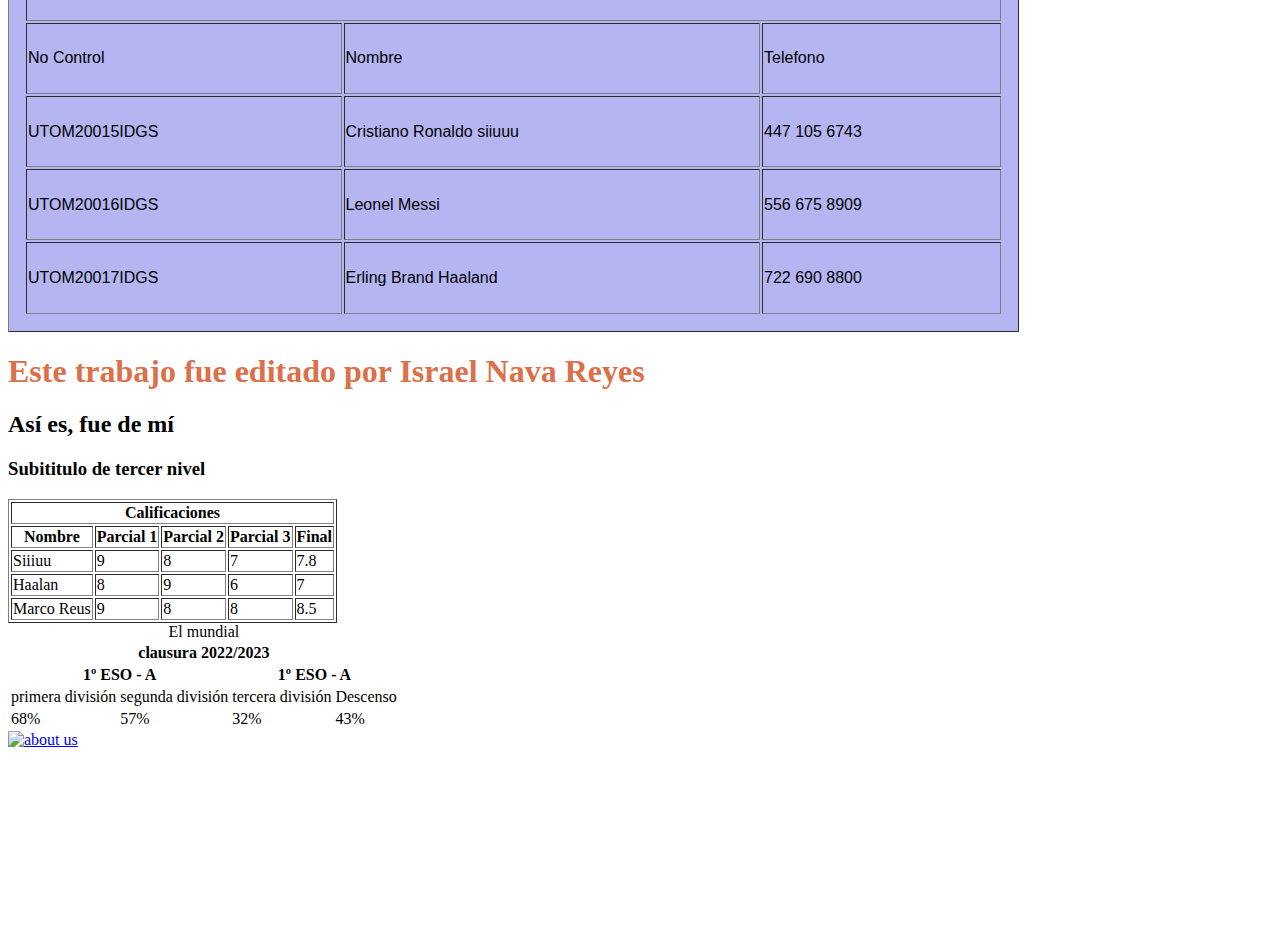
==== commit 19937b05: "Merge branch 'main' into main" ====
--- a/index.html
+++ b/index.html
@@ -25,12 +25,13 @@
     }
   </style>
   <link rel="stylesheet" href="">
+  <link
+    rel="stylesheet"
+    href="https://cdnjs.cloudflare.com/ajax/libs/animate.css/4.1.1/animate.min.css"
+  />
 </head>
 <body>
-  <h1>Hello world! to world of applications web!</h1>
-  <h1>Hola SOY XIMENAAAAAAAAAAAAAAAAAAAAA</h1>
-  <h1>HOLAAAAAAAAAAAAAAAAAAAAA</h1>
-  <h1>C:</h1>
+  <h1 class="animate__bounce">Hello world! Carlos estuvo aqui</h1>
 
   <h2>Este es un subtitulo de segundo nivel</h2>
   <h3>Aqui se uso un h3 de tercer nivel</h3>
@@ -50,6 +51,8 @@
   <a href="https://www.google.com/search?q=el+bicho&tbm=isch&ved=2ahUKEwj3gtGcn7z4AhUmB50JHXZABLEQ2-cCegQIABAA&oq=el+bicho&gs_lcp=CgNpbWcQA1D-BVi7DGD1DWgAcAB4AIABAIgBAJIBAJgBAKABAaoBC2d3cy13aXotaW1nwAEB&sclient=img&ei=noSwYve7AaaO9PwP9oCRiAs&bih=661&biw=1366#imgrc=-1KSlJQYyQQ12M"> Ir al bicho siuuuu </a>
   <img src="https://www.mediotiempo.com/futbol/historia-bicho-apodo-espanol-cristiano-ronaldo"
 </p>
+      <h1>Hola SOY XIMENAAAAAAAAAAAAAAAAAAAAA</h1>
+
   <p>Este es la etiqueta para parrafos del lenguaje HTML5.
     Los alumnos de <span> 9A </span> de la <b> 4ta </b> generacion de la UTOM  soy muy 
     chidos en <i>.. </i>.
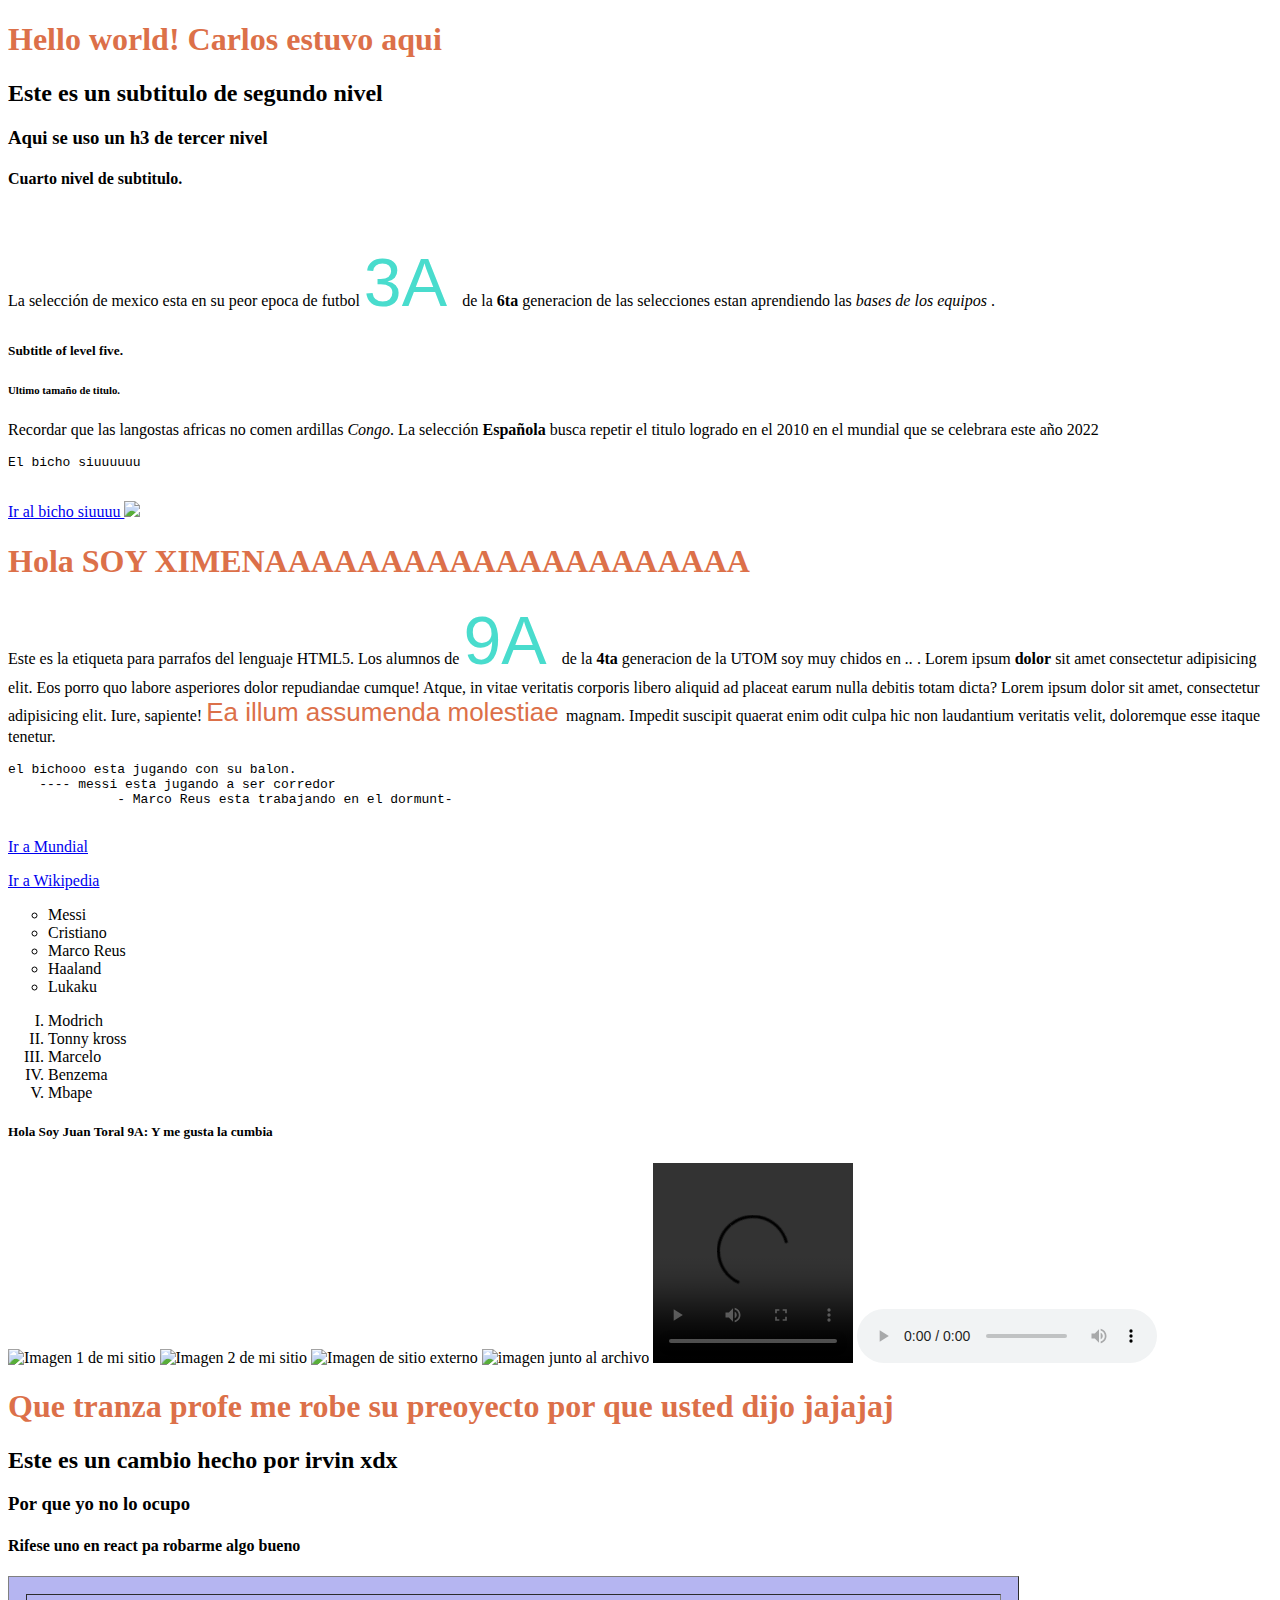
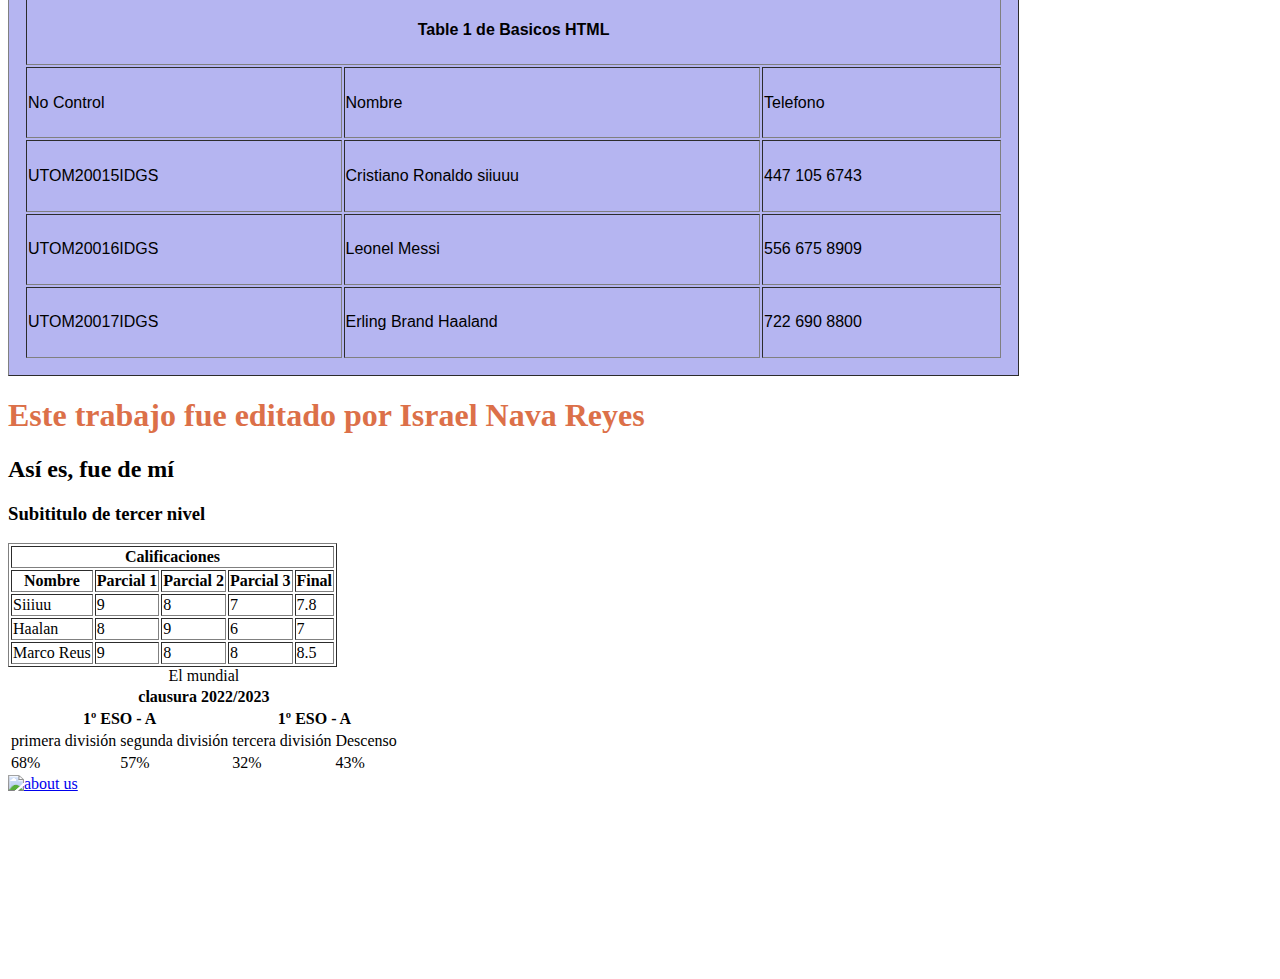
==== commit 91b75f5b: "Merge pull request #1 from JuanToral711/main" ====
--- a/index.html
+++ b/index.html
@@ -88,6 +88,8 @@
     <li>Benzema</li>
     <li>Mbape</li>
   </ol>
+    <h5> Hola Soy Juan Toral 9A: Y me gusta la cumbia </h5>
+
 
   <img src="./images/graficas/imagen1.jpg" alt="Imagen 1 de mi sitio" width="300" height="300" />
   <img src="./images/portables/icono.png" alt="Imagen 2 de mi sitio" width="200" height="200" />
